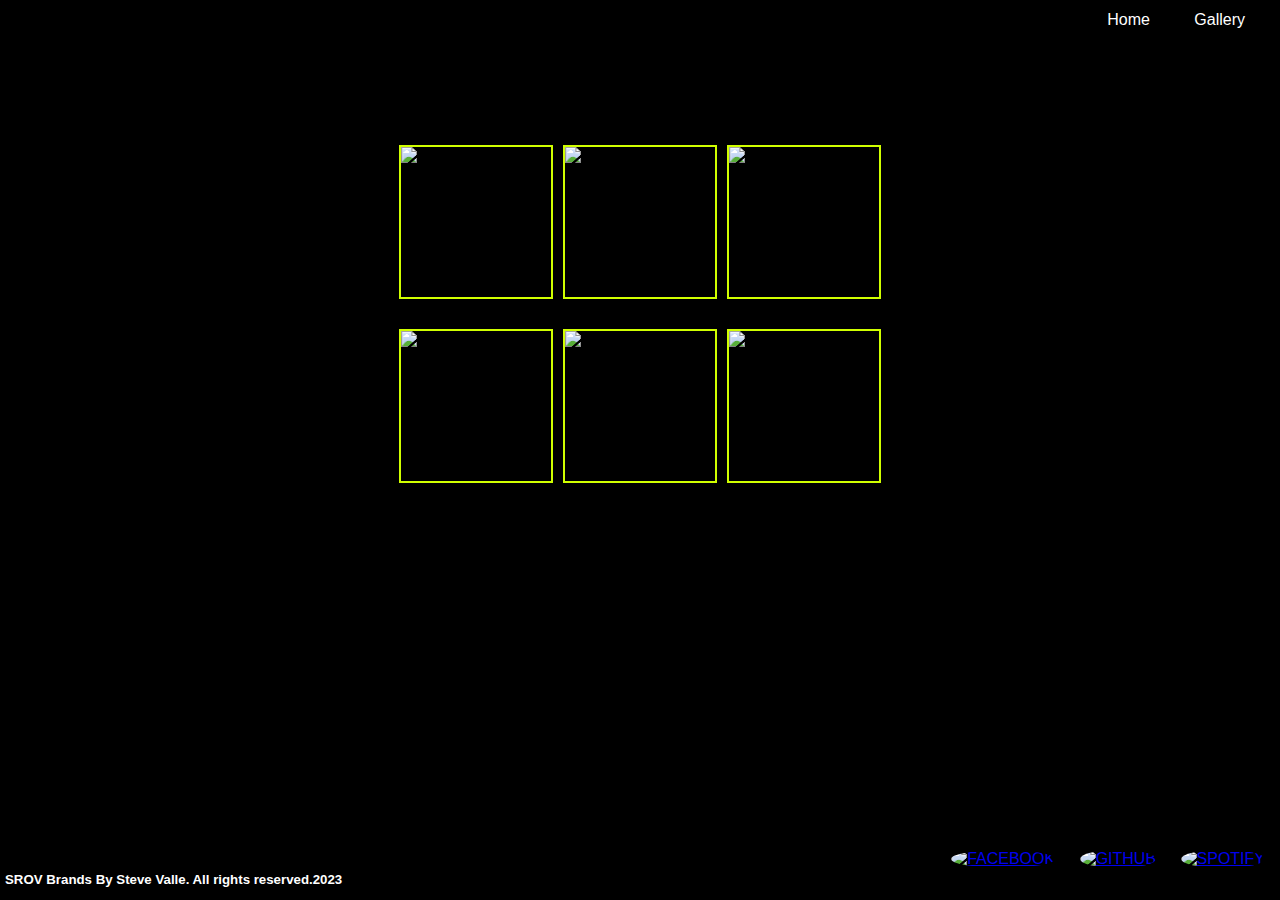
==== gallery.html @ 69c3be97 "Add files via upload" ====
<!DOCTYPE html>
<html lang="en">
<head>
    <meta charset="UTF-8">
    <meta name="viewport" content="width=device-width, initial-scale=1.0">
    <link rel="stylesheet" href="gallery.css">
    <title>Document</title>
</head>
<body>
    
    <div class="topbar">
        <div class="logo2">
            <a href="#"><img src="img/lol.jpg" alt=""></a>
        </div>
        
        <div class="links2">
            <a href="index.html">Home</a>
            <a href="gallery.html">Gallery</a>
        </div>
    </div>
    
    <div class="text">
        <h1>Gallery</h1>
        <div class="img">
            <img class="image" src="img/img1.jpg" alt="image 1" title="Pj's pic">
            <img class="image" src="img/img2.jpg" alt="image 2" title="Nerdy pic">
            <img class="image" src="img/img3.jpg" alt="Image 3" title="Kissing Booth">
        </div>
        
        <div class="img">
            <img class="image" src="img/img4.jpg" alt="image 4" title="swimming with the bros">
            <img class="image" src="img/img5.jpg" alt="image 5" title="With her">
            <img class="image" src="img/img6.jpg" alt="image 6" title="Sleeping Steve">
        </div>
    </div>

    </div>

    <div class="botbar">
        <h5>SROV Brands By Steve Valle. All rights reserved.2023</h5>
        
        <div class="icons2">
            <a href="https://www.facebook.com" target="_blank"><img src="img/fb.png" alt="FACEBOOK"></a>
            <a href="https://www.github.com" target="_blank"><img src="img/ghub.png" alt="GITHUB"></a>
            <a href="https://www.spotify.com" target="_blank"><img src="img/spotify.png" alt="SPOTIFY"></a>

        </div>
    </div>
    
    
</body>
</html>
---- gallery.css ----
body, html {
    margin: 0;
    padding: 0;
    height: 100%;
    font-family: 'Franklin Gothic Medium', 'Arial Narrow', Arial, sans-serif;
    background-color: #000000;
    background-image: url(img/bg.jpg);
    background-size: cover;
    background-position: center; 
}


.text{
    display: flex;
    flex-direction: column;
    padding-top: 5px;
}
.text h1{
    margin-left: 30px;
    color: rgb(0, 0, 0);
    font-family: fantasy;
   
    

}

.img {
    display: flex;
    justify-content: center;
    margin-bottom: 20px;
}

.image {
    width: 150px;
    height: 150px;
    border: 2px solid #d0ff00;
    margin: 5px;
    object-fit: cover; 
}


.topbar {
    display: flex;
    justify-content: space-between;
    background-color: #000000;
 
    width: 100vw;
    height: 5vh;
    padding: 5px ; 
}

.botbar
{
    display: flex;
    justify-content: space-between;
    background-color: #000000;

    width: 100vw;
    height: 5vh;
    padding: 5px ;
    position: fixed;
    bottom: 0;
}
.botbar h5
{
    color: #ffffff;

}

.links2{
    margin-top: 6px;
    margin-right: 40px;
    font-size: 100%;
    font-family: 'Franklin Gothic Medium', 'Arial Narrow', Arial, sans-serif;
    color: rgb(255, 255, 255);
}


.links2 a {
    color: white;
    margin-left: 40px; 
    text-decoration: none;
}
.logo2 img {
    width: 2.5vw; 
    height: auto; 
    margin-left: 40px;
    border-radius: 60%;
}


.icons2 img {
    width: 30px;
    height: auto;
    margin-left: 20px;
    border-radius: 60%;
}
.icons2
{
    margin-right: 20px;
}
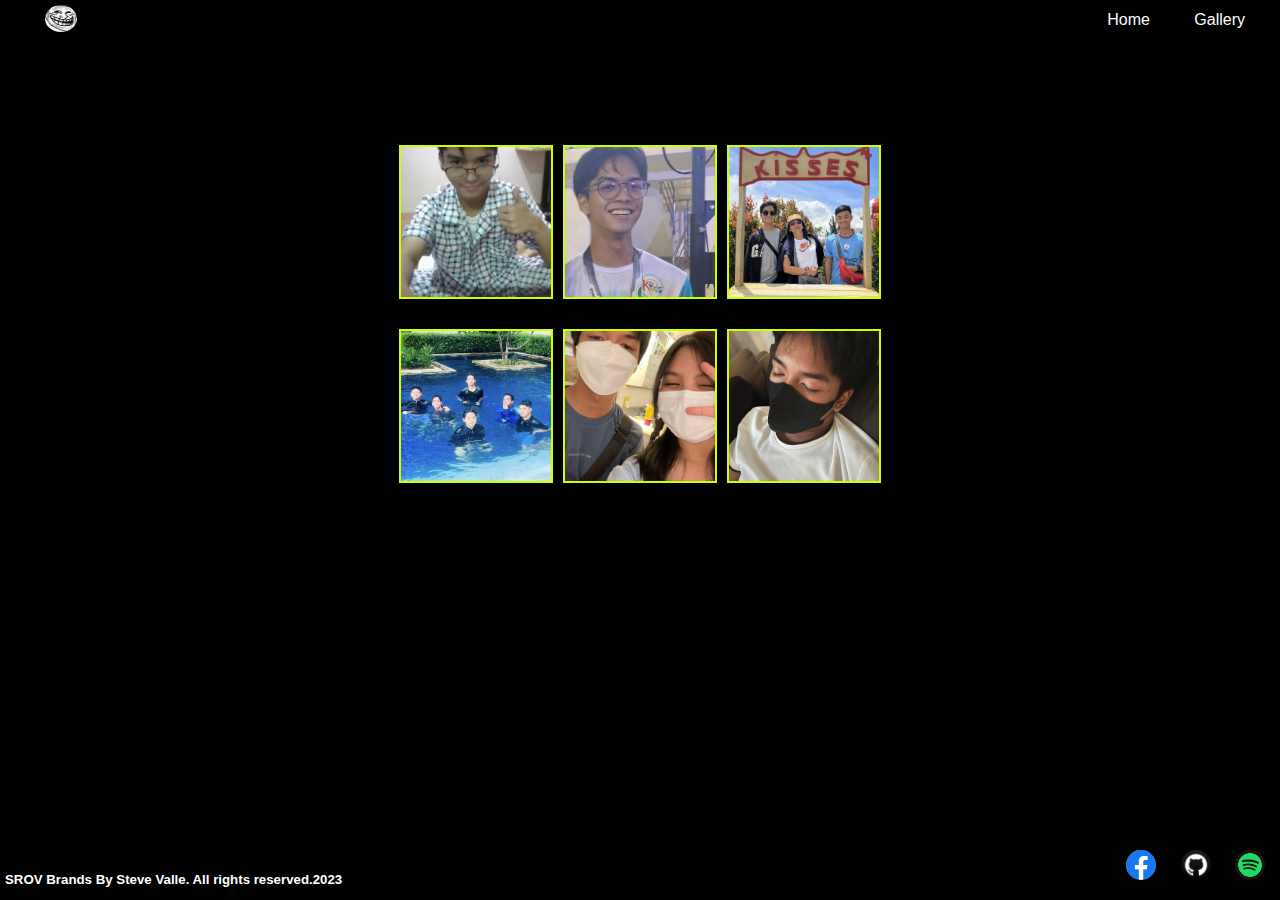
==== commit ab358620: "Update gallery.html" ====
--- a/gallery.html
+++ b/gallery.html
@@ -10,7 +10,7 @@
     
     <div class="topbar">
         <div class="logo2">
-            <a href="#"><img src="img/lol.jpg" alt=""></a>
+            <a href="#"><img src="lol.jpg" alt=""></a>
         </div>
         
         <div class="links2">
@@ -22,15 +22,15 @@
     <div class="text">
         <h1>Gallery</h1>
         <div class="img">
-            <img class="image" src="img/img1.jpg" alt="image 1" title="Pj's pic">
-            <img class="image" src="img/img2.jpg" alt="image 2" title="Nerdy pic">
-            <img class="image" src="img/img3.jpg" alt="Image 3" title="Kissing Booth">
+            <img class="image" src="img1.jpg" alt="image 1" title="Pj's pic">
+            <img class="image" src="img2.jpg" alt="image 2" title="Nerdy pic">
+            <img class="image" src="img3.jpg" alt="Image 3" title="Kissing Booth">
         </div>
         
         <div class="img">
-            <img class="image" src="img/img4.jpg" alt="image 4" title="swimming with the bros">
-            <img class="image" src="img/img5.jpg" alt="image 5" title="With her">
-            <img class="image" src="img/img6.jpg" alt="image 6" title="Sleeping Steve">
+            <img class="image" src="img4.jpg" alt="image 4" title="swimming with the bros">
+            <img class="image" src="img5.jpg" alt="image 5" title="With her">
+            <img class="image" src="img6.jpg" alt="image 6" title="Sleeping Steve">
         </div>
     </div>
 
@@ -40,13 +40,13 @@
         <h5>SROV Brands By Steve Valle. All rights reserved.2023</h5>
         
         <div class="icons2">
-            <a href="https://www.facebook.com" target="_blank"><img src="img/fb.png" alt="FACEBOOK"></a>
-            <a href="https://www.github.com" target="_blank"><img src="img/ghub.png" alt="GITHUB"></a>
-            <a href="https://www.spotify.com" target="_blank"><img src="img/spotify.png" alt="SPOTIFY"></a>
+            <a href="https://www.facebook.com" target="_blank"><img src="fb.png" alt="FACEBOOK"></a>
+            <a href="https://www.github.com" target="_blank"><img src="ghub.png" alt="GITHUB"></a>
+            <a href="https://www.spotify.com" target="_blank"><img src="spotify.png" alt="SPOTIFY"></a>
 
         </div>
     </div>
     
     
 </body>
-</html>+</html>
